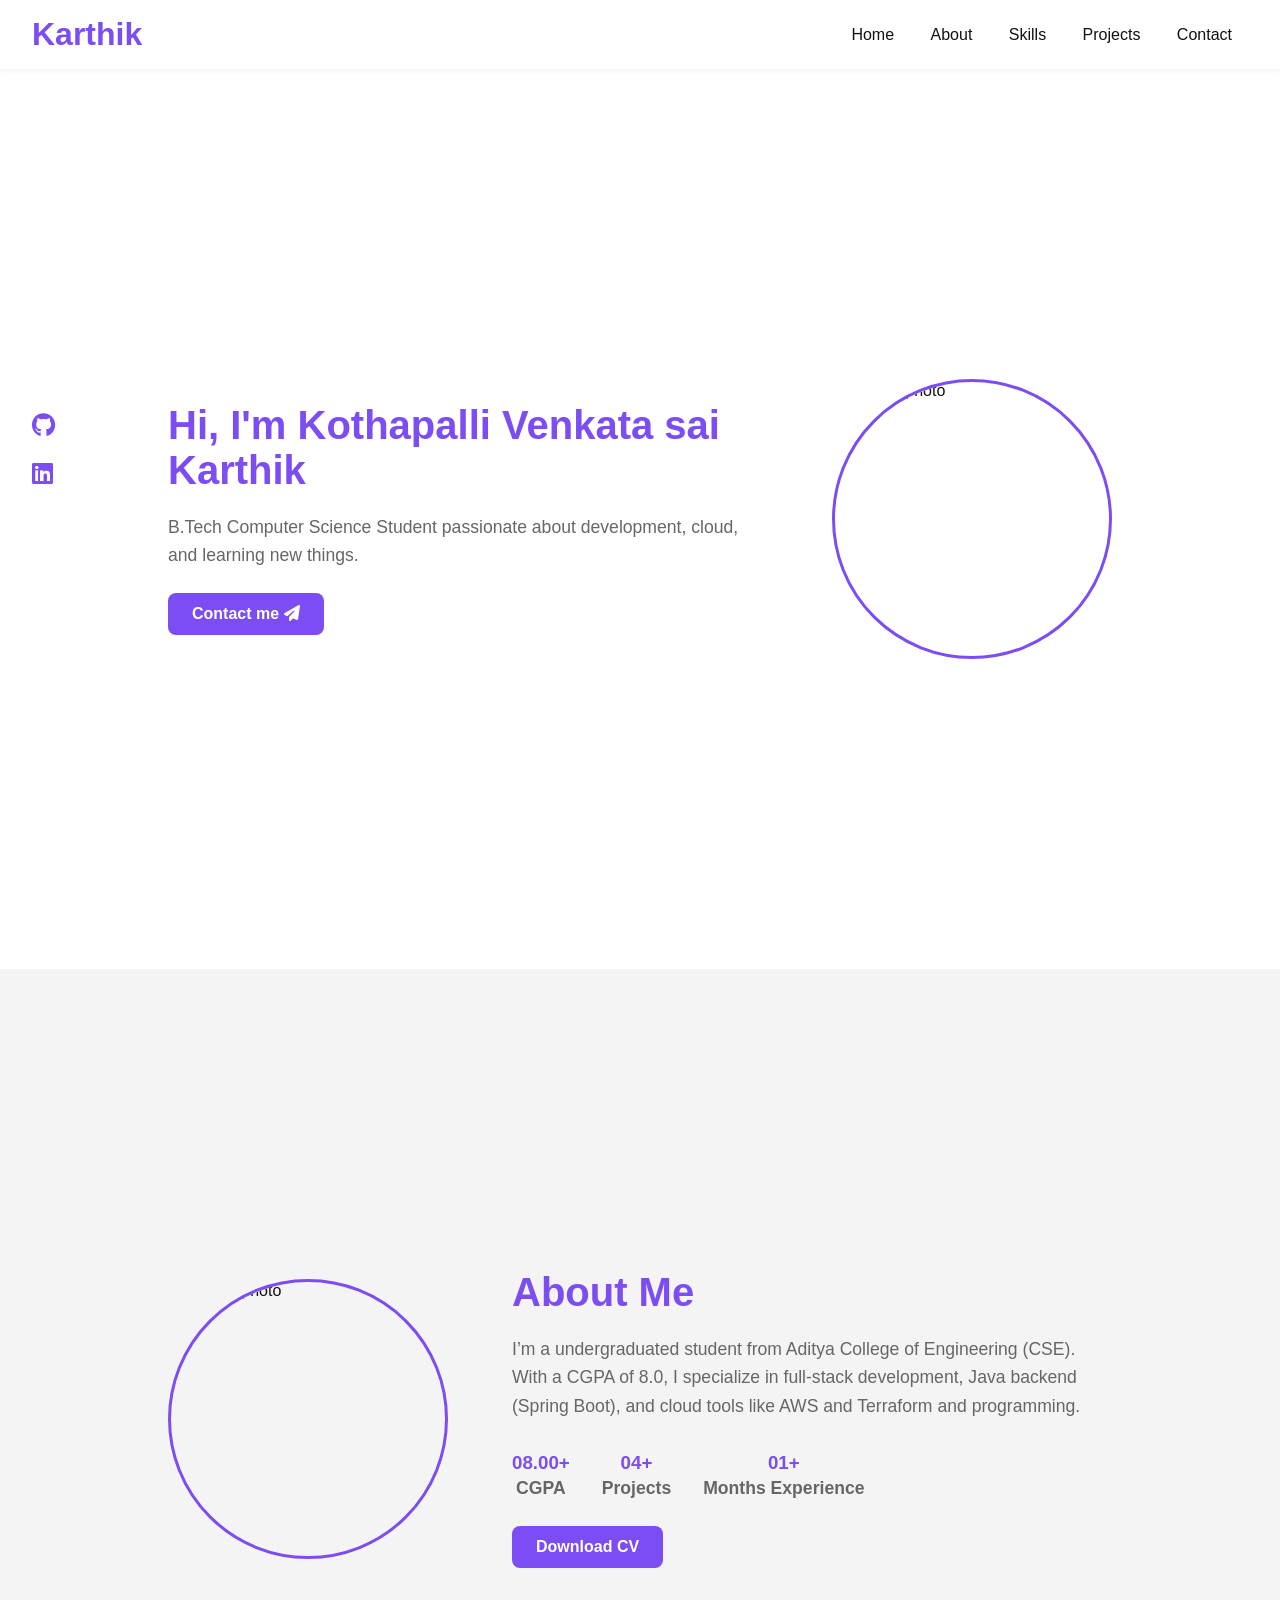
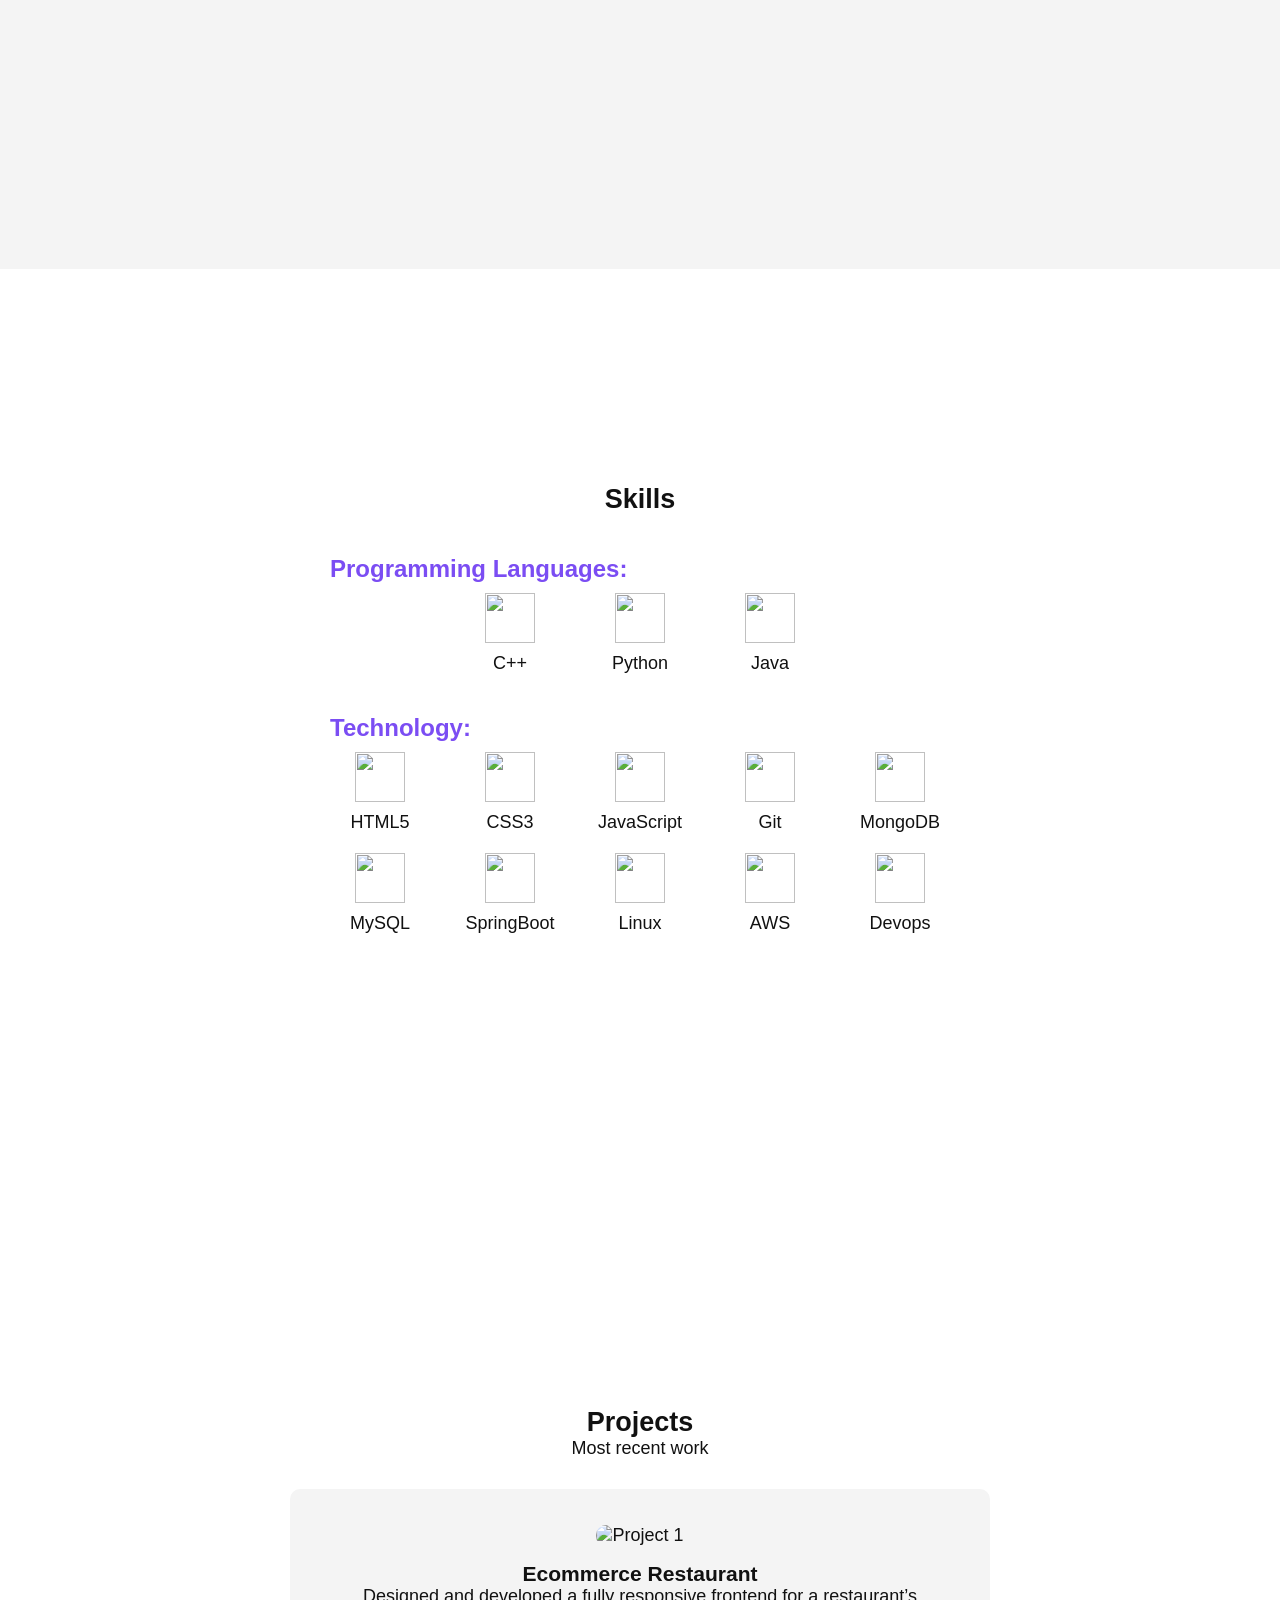
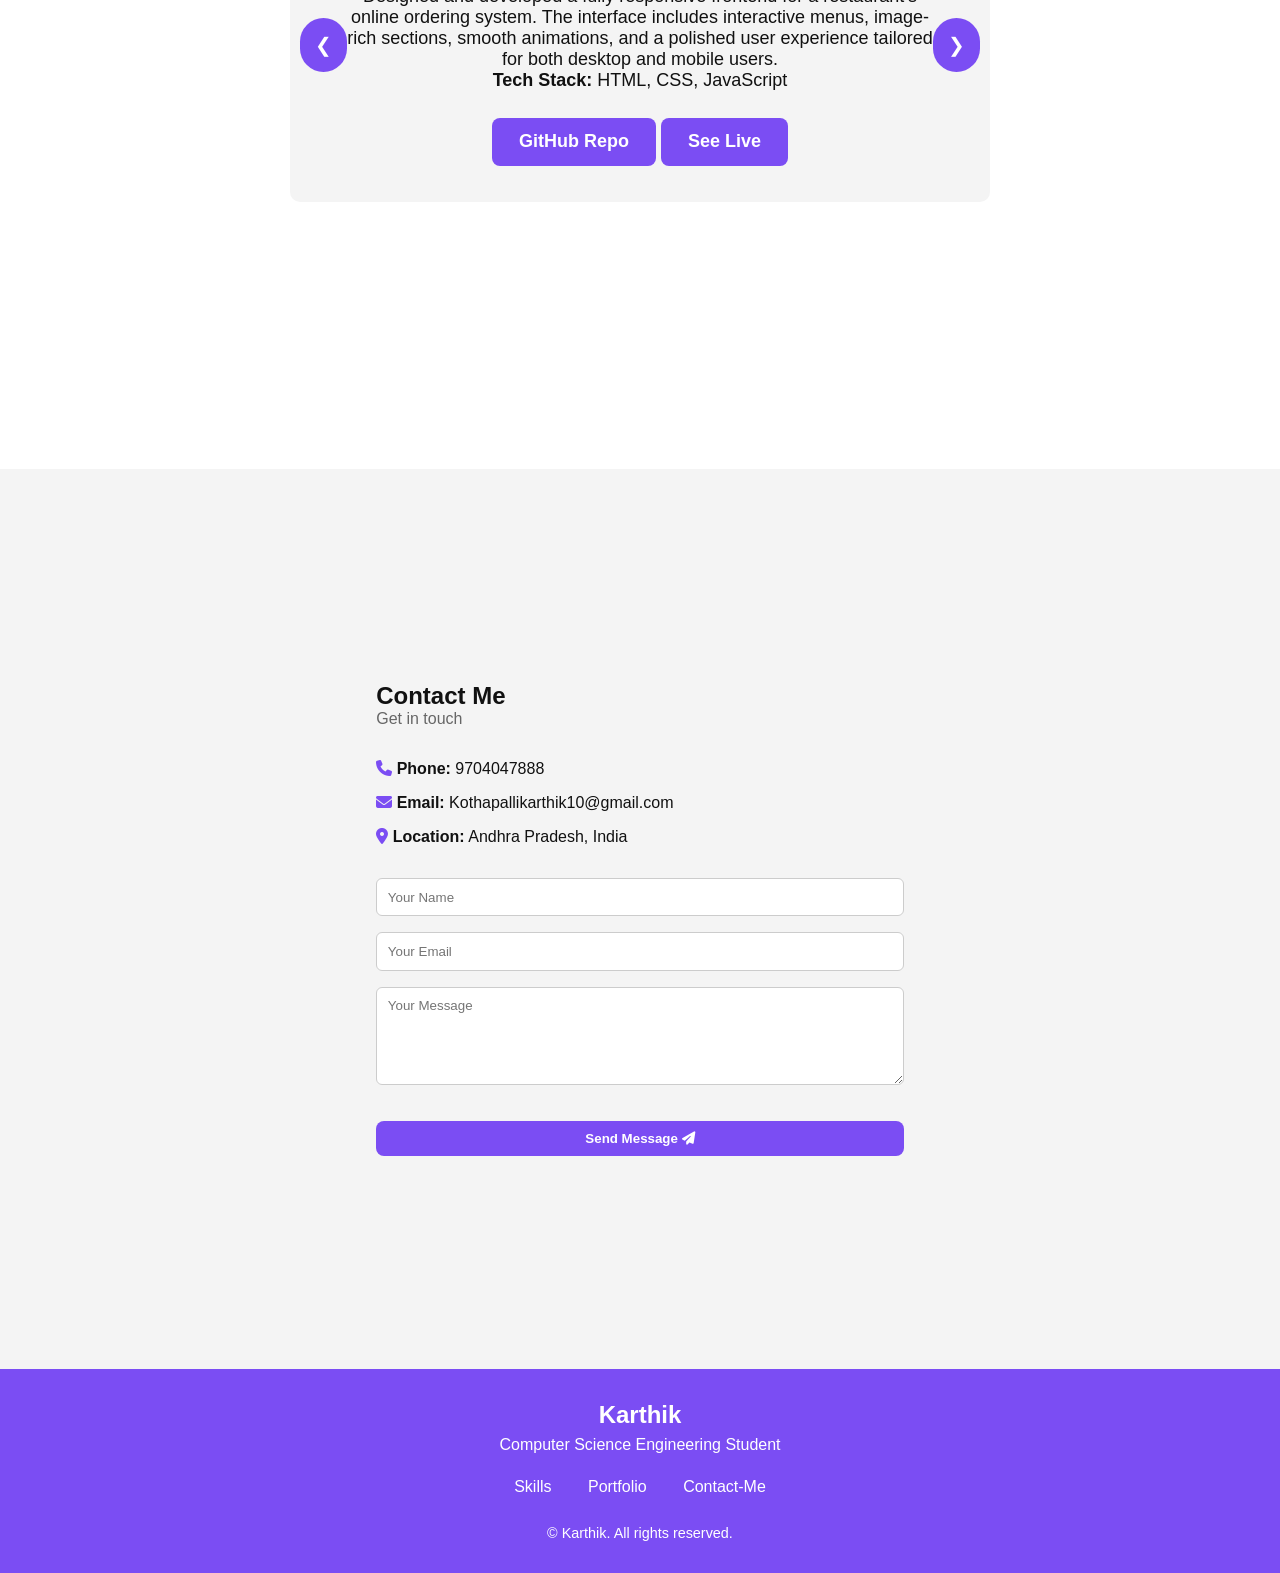
==== index.html @ e317d486 "Update and rename portfolio.html to index.html" ====
<!DOCTYPE html>
<html lang="en">
<head>
  <meta charset="UTF-8">
  <meta name="viewport" content="width=device-width, initial-scale=1.0">
  <title>Karthik | Portfolio</title>
  <link rel="stylesheet" href="https://cdnjs.cloudflare.com/ajax/libs/font-awesome/6.4.0/css/all.min.css">
  <style>
    .social-icons {
  position: absolute;
  left: 2rem;
  top: 50%;
  transform: translateY(-50%);
  display: flex;
  flex-direction: column;
  gap: 20px;
}

.social-icons a {
  color: #7b4df3;
  font-size: 1.5rem;
  transition: transform 0.3s ease;
}

.social-icons a:hover {
  transform: scale(1.2);
}

    :root {
      --bg: #ffffff;
      --text: #111;
      --highlight: #7b4df3;
      --muted: #666;
    }
    * {
      margin: 0;
      padding: 0;
      box-sizing: border-box;
      scroll-behavior: smooth;
      font-family: 'Segoe UI', sans-serif;
    }
    body {
      background-color: var(--bg);
      color: var(--text);
    }
    header {
      display: flex;
      justify-content: space-between;
      align-items: center;
      padding: 1em 2em;
      background-color: #fff;
      box-shadow: 0 2px 5px rgba(0,0,0,0.05);
      position: sticky;
      top: 0;
      z-index: 100;
    }
    header h1 {
      color: var(--highlight);
      font-weight: bold;
    }
    nav a {
      margin: 0 1em;
      text-decoration: none;
      color: var(--text);
      font-weight: 500;
    }
    nav a:hover {
      color: var(--highlight);
    }
    section {
      padding: 4em 2em;
      min-height: 100vh;
      display: flex;
      align-items: center;
      justify-content: center;
    }
    .home, .about {
      flex-direction: row;
      gap: 4em;
    }
    .home img, .about img {
      width: 280px;
      height: 280px;
      object-fit: cover;
      border-radius: 50%;
      border: 3px solid var(--highlight);
    }
    .content {
      max-width: 600px;
    }
    .content h2 {
      color: var(--highlight);
      font-size: 2.5rem;
      margin-bottom: 0.5em;
    }
    .content p {
      font-size: 1.1rem;
      color: var(--muted);
      line-height: 1.6;
    }
    .btn {
      display: inline-block;
      margin-top: 1.5em;
      padding: 0.75em 1.5em;
      background-color: var(--highlight);
      color: white;
      border: none;
      border-radius: 8px;
      font-weight: 600;
      text-decoration: none;
    }
    .btn:hover {
      background-color: #5e3fd0;
    }
    .stats {
      margin-top: 2em;
      display: flex;
      gap: 2em;
      color: var(--highlight);
      font-weight: bold;
    }
    .stats div {
      text-align: center;
    }
    .skill-group-title {
  font-size: 1.5rem;
  color: #7b4df3;
  margin-top: 40px;
  margin-bottom: 10px;
  text-align: left;
}

.skills-grid {
  display: flex;
  flex-wrap: wrap;
  justify-content: center;
  gap: 30px;
  margin-bottom: 20px;
}

.skill-item {
  width: 100px;
  text-align: center;
}

.skill-item img {
  width: 50px;
  height: 50px;
  object-fit: contain;
  margin-bottom: 10px;
}
.carousel {
  position: relative;
  max-width: 700px;
  margin: 30px auto;
  overflow: hidden;
  padding: 2em 3em; /* add horizontal padding to make space for arrows */
  background-color: #f4f4f4;
  border-radius: 10px;
}

.project-slide {
  display: none;
  text-align: center;
  animation: fade 0.5s;
}

.project-slide.active {
  display: block;
}

.project-slide img {
  width: 100%;
  max-height: 300px;
  border-radius: 10px;
  margin-bottom: 1rem;
  object-fit: cover;
}

/* Fix button alignment */
.carousel .prev, .carousel .next {
  position: absolute;
  top: 50%;
  transform: translateY(-50%);
  font-size: 20px;
  background-color: #7b4df3;
  color:white;
  padding: 15px;
  border: none;
  cursor: pointer;
  border-radius:50px; 
  z-index: 10;
}

/* Left & Right button positions */
.carousel .prev {
  left: 10px;
}

.carousel .next {
  right: 10px;
}
#projects{
  text-align: center;
  color:#111;
  font-size: large;
  font-family: 'Segoe UI', sans-serif;

}
#skills{
  text-align: center;
  color:#111;
  font-size: large;
  font-family: 'Segoe UI', sans-serif;

}
.about{
   background-color: #f4f4f4;
}
@keyframes fade {
  from { opacity: 0.4 }
  to { opacity: 1 }
}


  </style>
</head>
<body>
  <header>
    <h1>Karthik</h1>
    <nav>
      <a href="#home">Home</a>
      <a href="#about">About</a>
      <a href="#skills">Skills</a>
      <a href="#projects">Projects</a>
      <a href="#contact">Contact</a>
    </nav>
  </header>

  <section id="home" class="home">
    <div class="social-icons">
    <a href="https://github.com/karthik4923" target="_blank"><i class="fab fa-github"></i></a>
    <a href="https://www.linkedin.com/in/venkata-sai-karthik-kothapalli-742b4a20b/" target="_blank"><i class="fab fa-linkedin"></i></a>
  </div>
    <div class="content">
      <h2>Hi, I'm Kothapalli Venkata sai Karthik</h2>
      <p>B.Tech Computer Science Student passionate about development, cloud, and learning new things.</p>
      <a href="#contact" class="btn">Contact me <i class="fa-solid fa-paper-plane"></i></a>
    </div>
    <img src="assets/profile1.JPG" alt="Karthik photo">
  </section>

  <section id="about" class="about">
    <img src="assets/profile2.jpg" alt="Karthik photo">
    <div class="content">
      <h2>About Me</h2>
      <p>I’m a undergraduated student from Aditya College of Engineering (CSE). With a CGPA of 8.0, I specialize in full-stack development, Java backend (Spring Boot), and cloud tools like AWS and Terraform and programming.</p>
      <div class="stats">
        <div>
          <h3>08.00+</h3>
          <p>CGPA</p>
        </div>
        <div>
          <h3>04+</h3>
          <p>Projects</p>
        </div>
        <div>
          <h3>01+</h3>
          <p>Months Experience</p>
        </div>
      </div>
      <a href="https://github.com/karthik4923/Resume/blob/main/karthik%20final%20resume.pdf" class="btn" download>Download CV</a>
    </div>
  </section>
  <section id="skills" class="section">
  <div class="container">
    <h2>Skills</h2>

    <!-- Using Now -->
     <h3 class="skill-group-title">Programming Languages:</h3>
    <div class="skills-grid">
      <div class="skill-item"><img src="assets/cpp.png" alt=""><p>C++</p></div>
      <div class="skill-item"><img src="assets/python.png" alt=""><p>Python</p></div>
      <div class="skill-item"><img src="assets/java.png" alt=""><p>Java</p></div>
    </div>
    <h3 class="skill-group-title">Technology:</h3>
    <div class="skills-grid">
      <div class="skill-item"><img src="assets/html.png" alt=""><p>HTML5</p></div>
      <div class="skill-item"><img src="assets/css.png" alt=""><p>CSS3</p></div>
      <div class="skill-item"><img src="assets/js.png" alt=""><p>JavaScript</p></div>
      <div class="skill-item"><img src="assets/git.png" alt=""><p>Git</p></div>
      <div class="skill-item"><img src="assets/mongodb.png" alt=""><p>MongoDB</p></div>
    </div>
    <div class="skills-grid">
      <div class="skill-item"><img src="assets/mysql.png" alt=""><p>MySQL</p></div>
      <div class="skill-item"><img src="assets/springboot.svg" alt=""><p>SpringBoot</p></div>
      <div class="skill-item"><img src="assets/linux.jpeg" alt=""><p>Linux</p></div>
      <div class="skill-item"><img src="assets/aws.png" alt=""><p>AWS</p></div>
      <div class="skill-item"><img src="assets/devops.jpeg" alt=""><p>Devops</p></div>
    </div>

    <!-- Learning -->

    <!-- Other Skills -->
    
  </div>

</section>



<section id="projects" class="section">
  <div class="container">
    <h2>Projects</h2>
    <p>Most recent work</p>
    
    <div class="carousel">
      <button class="prev">&#10094;</button>

      <div class="project-slide active">
        <img src="assets/project1.jpeg" alt="Project 1" />
        <h3>Ecommerce Restaurant</h3>
        <p>Designed and developed a fully responsive frontend for a restaurant’s online ordering system. The interface includes interactive menus, image-rich sections, smooth animations, and a polished user experience tailored for both desktop and mobile users.</p>
        <p><b>Tech Stack:</b> HTML, CSS, JavaScript</p> 
        <a href="https://github.com/karthik4923/Eat-out-Resturant" class="btn">GitHub Repo</a>
        <a href="https://karthik4923.github.io/Eat-out-Resturant/" class="btn">See Live</a>
      </div>

      <div class="project-slide">
        <img src="assets/project2.png" alt="Project 2" />
        <h3>Web Hosting Automation using Terraform & Jenkins</h3>
        <p>Implemented a CI/CD pipeline to automate infrastructure provisioning and application deployment on AWS. Used Terraform for Infrastructure as Code (IaC) and Jenkins for continuous integration and delivery. Ensured high availability and reliability of deployment workflows.</p><br>
        <p><b>Tech Stack:</b> GitHub, Git, AWS, Terraform, Jenkins</p>
        <a href="https://github.com/karthik4923/Infrastructure-with-automation-Terraform" class="btn">GitHub Repo</a>
      </div>
      <div class="project-slide">
        <img src="assets/project3.png" alt="Project 3" />
        <h3>Today List</h3>
        <p>Built a modern web application that combines user login functionality with a personalized To-do list manager. Used browser local storage for saving tasks persistently. The design is minimalist, responsive, and ensures a smooth user experience.</p>
        <p><b>Tech Stack:</b> HTML, CSS, JavaScript</p>
        <a href="https://github.com/karthik4923/To-do-List" class="btn">GitHub Repo</a>
        <a href="https://karthik4923.github.io/To-do-List/" class="btn">See Live</a>
      </div>
      <div class="project-slide">
        <img src="assets/project4.png" alt="Project 4" />
        <h3>Role-based login system</h3>
        <p>Developed a responsive login interface that supports both Admin and Employee roles. Implemented role-based navigation and a dashboard system using Java backend for session handling and authentication. The design ensures secure access control and a clean user interface for task tracking and updates.</p>
        <p><b>Tech Stack:</b> HTML, CSS, JavaScript, Java, SpringBoot</p>
        <a href="https://github.com/karthik4923/Project" class="btn">GitHub Repo</a>
      </div>

      <button class="next">&#10095;</button>
    </div>
  </div>
</section>

<section id="contact" style="padding: 4em 2em; background: #f4f4f4;">
  <div style="max-width: 1000px; margin: auto; display: flex; flex-wrap: wrap; justify-content: space-between; gap: 2em;">

    <!-- Contact Info Left -->
    <div style="flex: 1 1 300px;">
      <h2 style="color: #111;">Contact Me</h2>
      <p style="color: #666;">Get in touch</p>
      <div style="margin-top: 2em;">
        <p style="margin-bottom: 1em;"><i class="fa-solid fa-phone" style="color: #7b4df3;"></i> <strong>Phone:</strong> 9704047888</p>
        <p style="margin-bottom: 1em;"><i class="fa-solid fa-envelope" style="color: #7b4df3;"></i> <strong>Email:</strong> Kothapallikarthik10@gmail.com</p>
        <p><i class="fa-solid fa-location-dot" style="color: #7b4df3;"></i> <strong>Location:</strong> Andhra Pradesh, India</p>
      </div>
    </div>

    <!-- Contact Form Right -->
    <div style="flex: 1 1 400px;">
      <form id="contact-form" style="display: flex; flex-direction: column; gap: 1em;">
        <input type="text" placeholder="Your Name" required style="padding: 0.8em; border-radius: 6px; border: 1px solid #ccc;" />
        <input type="email" placeholder="Your Email" required style="padding: 0.8em; border-radius: 6px; border: 1px solid #ccc;" />
        <textarea rows="5" placeholder="Your Message" required style="padding: 0.8em; border-radius: 6px; border: 1px solid #ccc;"></textarea>
        <button type="submit" class="btn" style="background-color: #7b4df3; color: white; padding: 0.75em; border: none; border-radius: 8px; font-weight: 600; cursor: pointer;">
          Send Message <i class="fa-solid fa-paper-plane"></i>
        </button>
      </form>
    </div>

  </div>
</section>
<footer style="background-color: #7b4df3; color: white; padding: 2em 1em; text-align: center;">
  <h2 style="margin-bottom: 0.3em;">Karthik</h2>
  <p>Computer Science Engineering Student</p>
  <div style="margin-top: 1.5em;">
    <a href="#skills" style="color: white; margin: 0 1em; text-decoration: none;">Skills</a>
    <a href="#projects" style="color: white; margin: 0 1em; text-decoration: none;">Portfolio</a>
    <a href="#contact" style="color: white; margin: 0 1em; text-decoration: none;">Contact-Me</a>
  </div>
  <p style="margin-top: 2em; font-size: 0.9rem;">© Karthik. All rights reserved.</p>
</footer>

<script>
  document.getElementById("contact-form").addEventListener("submit", function(e) {
    e.preventDefault();
    alert("Thank you! Your message has been sent.");
  });
  const slides = document.querySelectorAll('.project-slide');
let currentIndex = 0;

function showSlide(index) {
  slides.forEach((slide, i) => {
    slide.style.display = i === index ? 'block' : 'none';
  });
}

document.querySelector('.next').addEventListener('click', () => {
  currentIndex = (currentIndex + 1) % slides.length;
  showSlide(currentIndex);
});

document.querySelector('.prev').addEventListener('click', () => {
  currentIndex = (currentIndex - 1 + slides.length) % slides.length;
  showSlide(currentIndex);
});

// Auto-slide every 5 seconds
setInterval(() => {
  currentIndex = (currentIndex + 1) % slides.length;
  showSlide(currentIndex);
}, 5000);

  /*const slides = document.querySelectorAll('.project-slide');
  let currentIndex = 0;

  function showSlide(index) {
    slides.forEach(slide => slide.classList.remove('active'));
    slides[index].classList.add('active');
  }

  document.querySelector('.next').addEventListener('click', () => {
    currentIndex = (currentIndex + 1) % slides.length;
    showSlide(currentIndex);
  });

  document.querySelector('.prev').addEventListener('click', () => {
    currentIndex = (currentIndex - 1 + slides.length) % slides.length;
    showSlide(currentIndex);
  });

  // Auto Slide every 5 seconds
  setInterval(() => {
    currentIndex = (currentIndex + 1) % slides.length;
    showSlide(currentIndex);
  }, 5000);*/
</script>


</body>
</html>
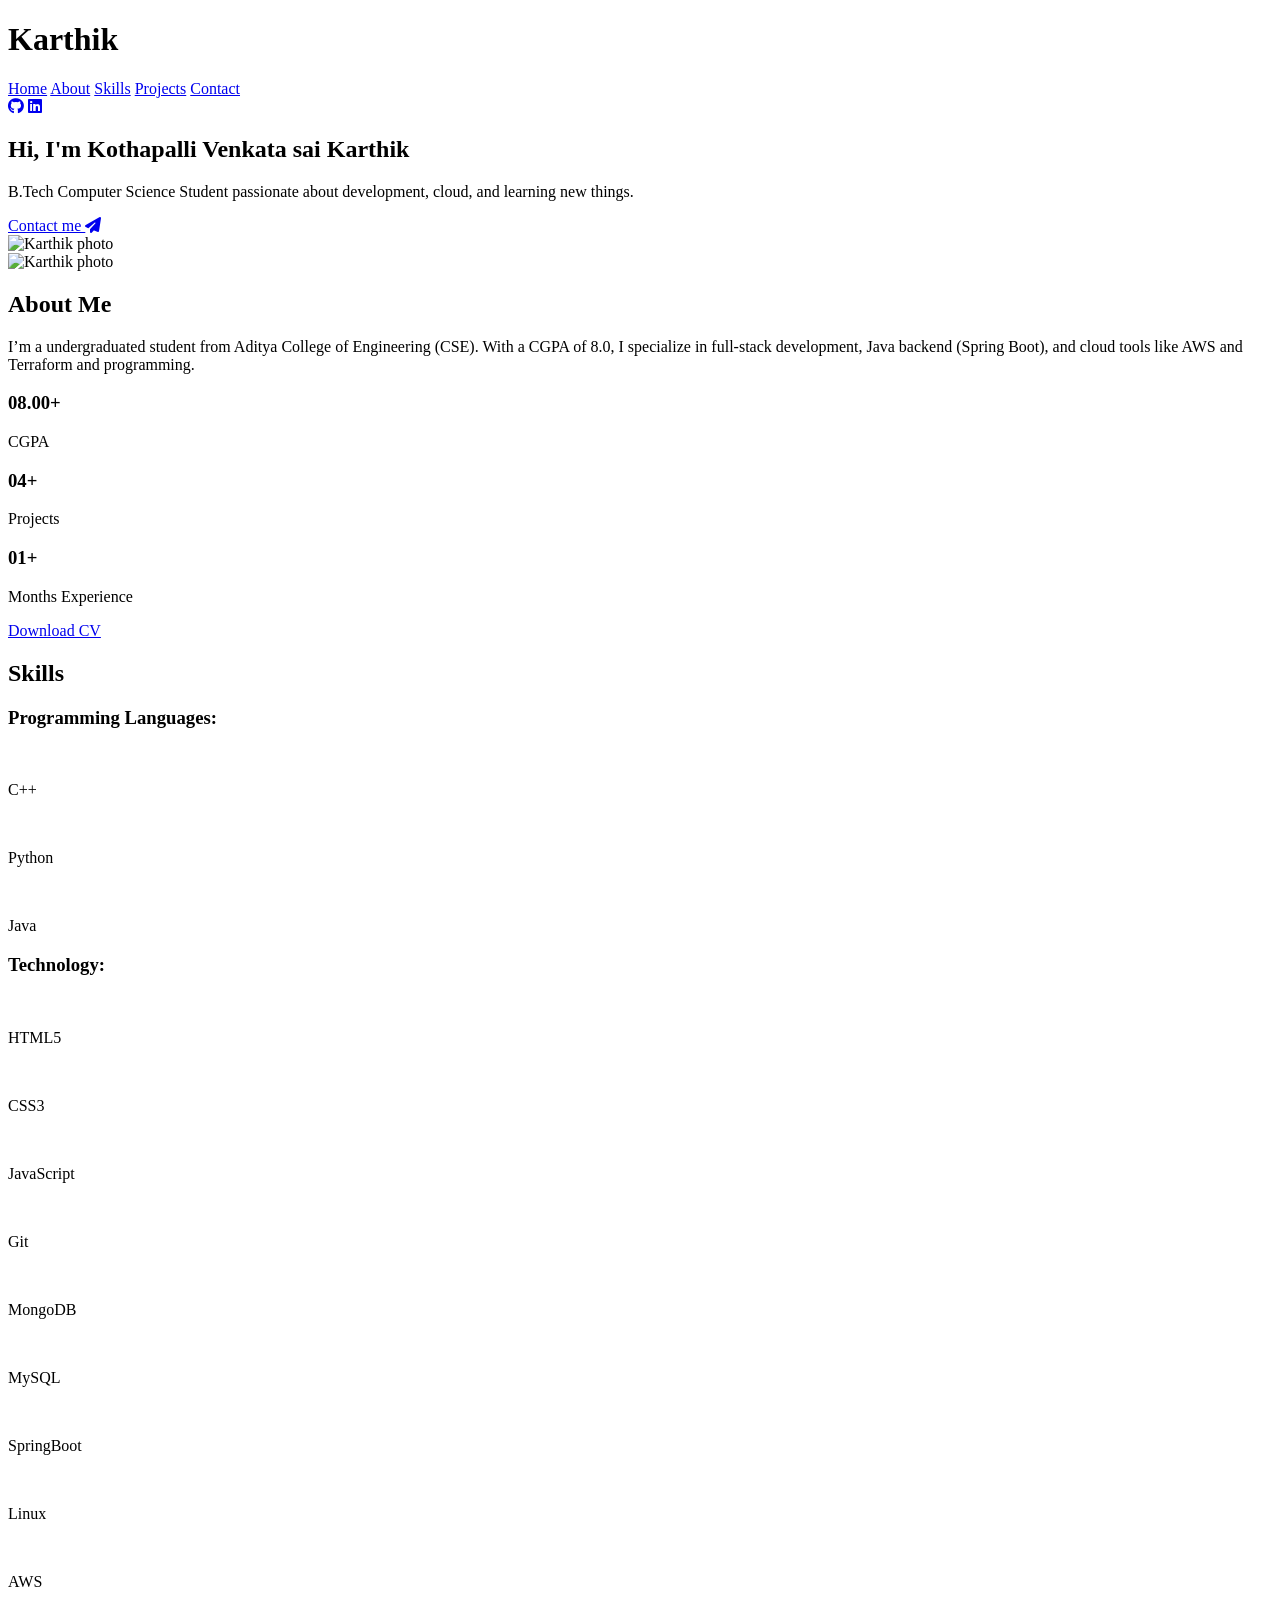
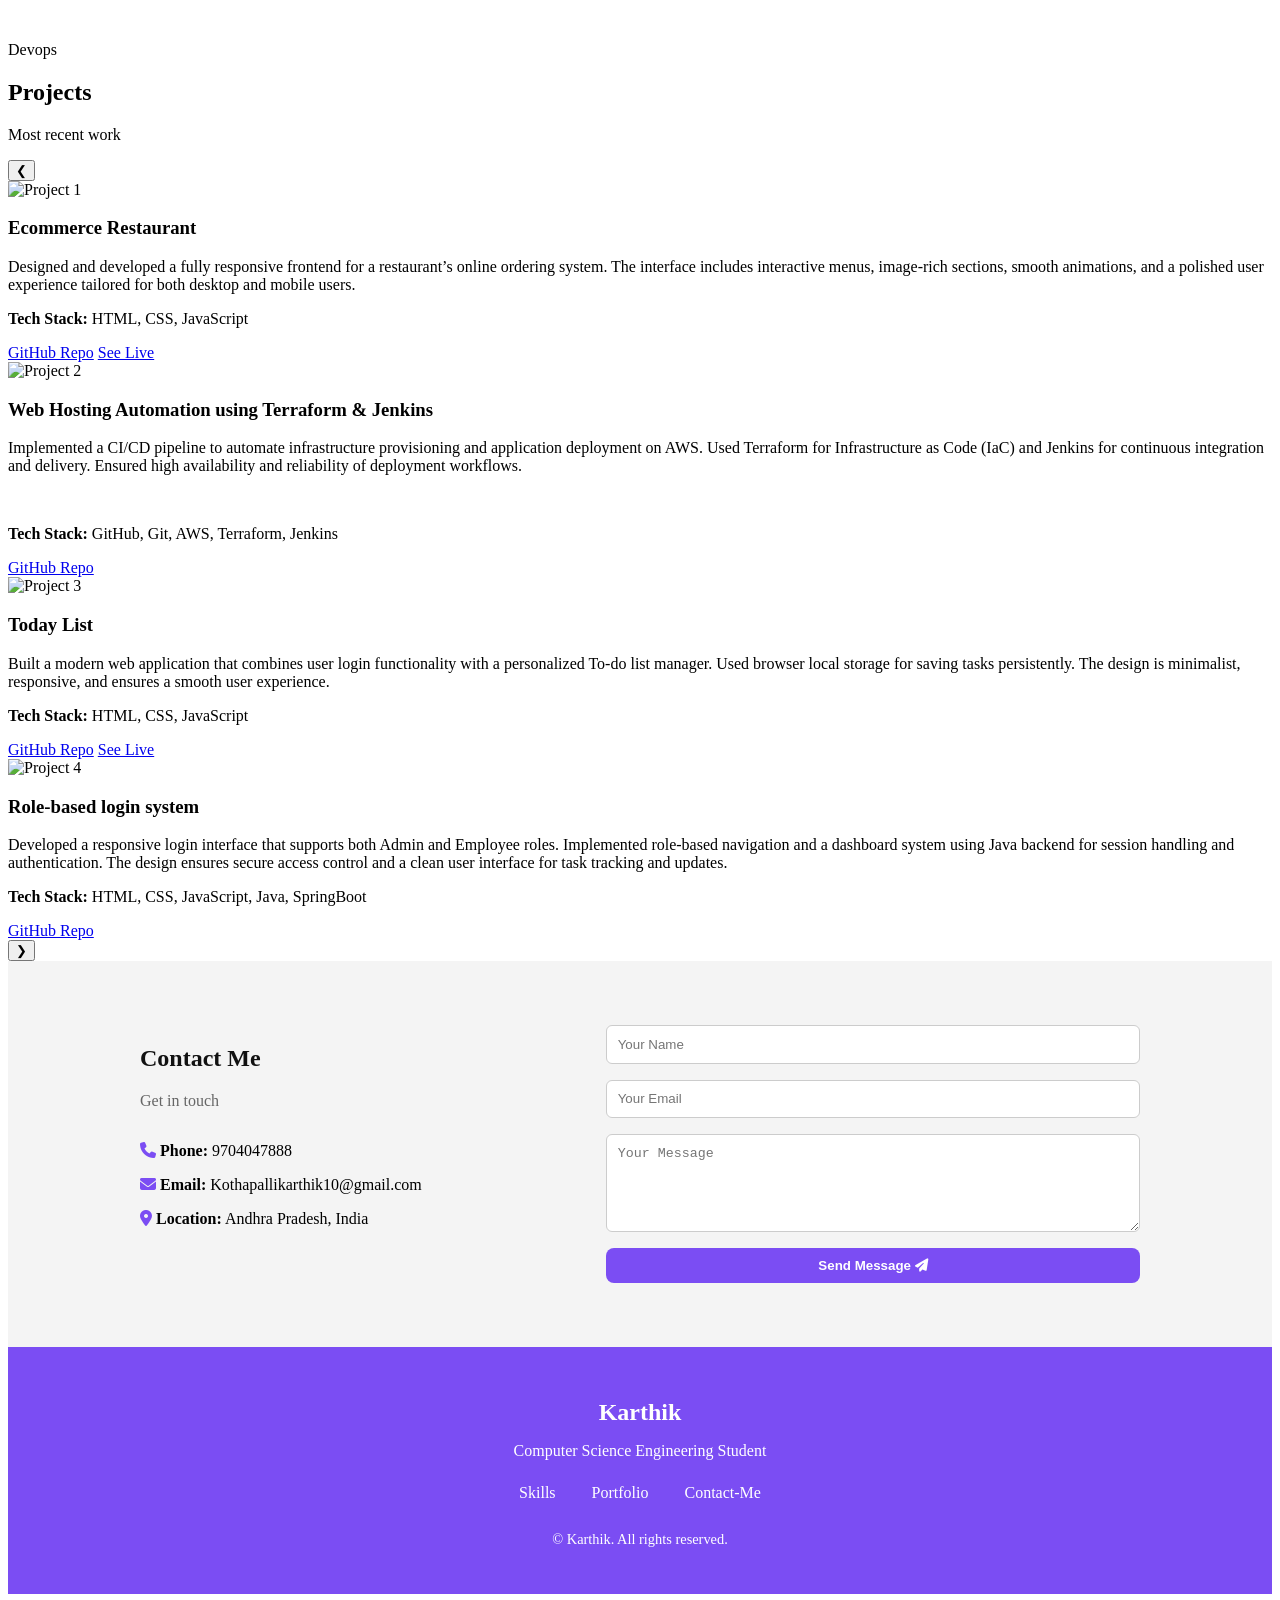
==== commit e9b7b1ce: "Update index.html" ====
--- a/index.html
+++ b/index.html
@@ -5,225 +5,7 @@
   <meta name="viewport" content="width=device-width, initial-scale=1.0">
   <title>Karthik | Portfolio</title>
   <link rel="stylesheet" href="https://cdnjs.cloudflare.com/ajax/libs/font-awesome/6.4.0/css/all.min.css">
-  <style>
-    .social-icons {
-  position: absolute;
-  left: 2rem;
-  top: 50%;
-  transform: translateY(-50%);
-  display: flex;
-  flex-direction: column;
-  gap: 20px;
-}
-
-.social-icons a {
-  color: #7b4df3;
-  font-size: 1.5rem;
-  transition: transform 0.3s ease;
-}
-
-.social-icons a:hover {
-  transform: scale(1.2);
-}
-
-    :root {
-      --bg: #ffffff;
-      --text: #111;
-      --highlight: #7b4df3;
-      --muted: #666;
-    }
-    * {
-      margin: 0;
-      padding: 0;
-      box-sizing: border-box;
-      scroll-behavior: smooth;
-      font-family: 'Segoe UI', sans-serif;
-    }
-    body {
-      background-color: var(--bg);
-      color: var(--text);
-    }
-    header {
-      display: flex;
-      justify-content: space-between;
-      align-items: center;
-      padding: 1em 2em;
-      background-color: #fff;
-      box-shadow: 0 2px 5px rgba(0,0,0,0.05);
-      position: sticky;
-      top: 0;
-      z-index: 100;
-    }
-    header h1 {
-      color: var(--highlight);
-      font-weight: bold;
-    }
-    nav a {
-      margin: 0 1em;
-      text-decoration: none;
-      color: var(--text);
-      font-weight: 500;
-    }
-    nav a:hover {
-      color: var(--highlight);
-    }
-    section {
-      padding: 4em 2em;
-      min-height: 100vh;
-      display: flex;
-      align-items: center;
-      justify-content: center;
-    }
-    .home, .about {
-      flex-direction: row;
-      gap: 4em;
-    }
-    .home img, .about img {
-      width: 280px;
-      height: 280px;
-      object-fit: cover;
-      border-radius: 50%;
-      border: 3px solid var(--highlight);
-    }
-    .content {
-      max-width: 600px;
-    }
-    .content h2 {
-      color: var(--highlight);
-      font-size: 2.5rem;
-      margin-bottom: 0.5em;
-    }
-    .content p {
-      font-size: 1.1rem;
-      color: var(--muted);
-      line-height: 1.6;
-    }
-    .btn {
-      display: inline-block;
-      margin-top: 1.5em;
-      padding: 0.75em 1.5em;
-      background-color: var(--highlight);
-      color: white;
-      border: none;
-      border-radius: 8px;
-      font-weight: 600;
-      text-decoration: none;
-    }
-    .btn:hover {
-      background-color: #5e3fd0;
-    }
-    .stats {
-      margin-top: 2em;
-      display: flex;
-      gap: 2em;
-      color: var(--highlight);
-      font-weight: bold;
-    }
-    .stats div {
-      text-align: center;
-    }
-    .skill-group-title {
-  font-size: 1.5rem;
-  color: #7b4df3;
-  margin-top: 40px;
-  margin-bottom: 10px;
-  text-align: left;
-}
-
-.skills-grid {
-  display: flex;
-  flex-wrap: wrap;
-  justify-content: center;
-  gap: 30px;
-  margin-bottom: 20px;
-}
-
-.skill-item {
-  width: 100px;
-  text-align: center;
-}
-
-.skill-item img {
-  width: 50px;
-  height: 50px;
-  object-fit: contain;
-  margin-bottom: 10px;
-}
-.carousel {
-  position: relative;
-  max-width: 700px;
-  margin: 30px auto;
-  overflow: hidden;
-  padding: 2em 3em; /* add horizontal padding to make space for arrows */
-  background-color: #f4f4f4;
-  border-radius: 10px;
-}
-
-.project-slide {
-  display: none;
-  text-align: center;
-  animation: fade 0.5s;
-}
-
-.project-slide.active {
-  display: block;
-}
-
-.project-slide img {
-  width: 100%;
-  max-height: 300px;
-  border-radius: 10px;
-  margin-bottom: 1rem;
-  object-fit: cover;
-}
-
-/* Fix button alignment */
-.carousel .prev, .carousel .next {
-  position: absolute;
-  top: 50%;
-  transform: translateY(-50%);
-  font-size: 20px;
-  background-color: #7b4df3;
-  color:white;
-  padding: 15px;
-  border: none;
-  cursor: pointer;
-  border-radius:50px; 
-  z-index: 10;
-}
-
-/* Left & Right button positions */
-.carousel .prev {
-  left: 10px;
-}
-
-.carousel .next {
-  right: 10px;
-}
-#projects{
-  text-align: center;
-  color:#111;
-  font-size: large;
-  font-family: 'Segoe UI', sans-serif;
-
-}
-#skills{
-  text-align: center;
-  color:#111;
-  font-size: large;
-  font-family: 'Segoe UI', sans-serif;
-
-}
-.about{
-   background-color: #f4f4f4;
-}
-@keyframes fade {
-  from { opacity: 0.4 }
-  to { opacity: 1 }
-}
-
-
-  </style>
+  <link rel="stylesheet" href="style.css" />
 </head>
 <body>
   <header>
--- a/style.css
+++ b/style.css
@@ -0,0 +1 @@
+
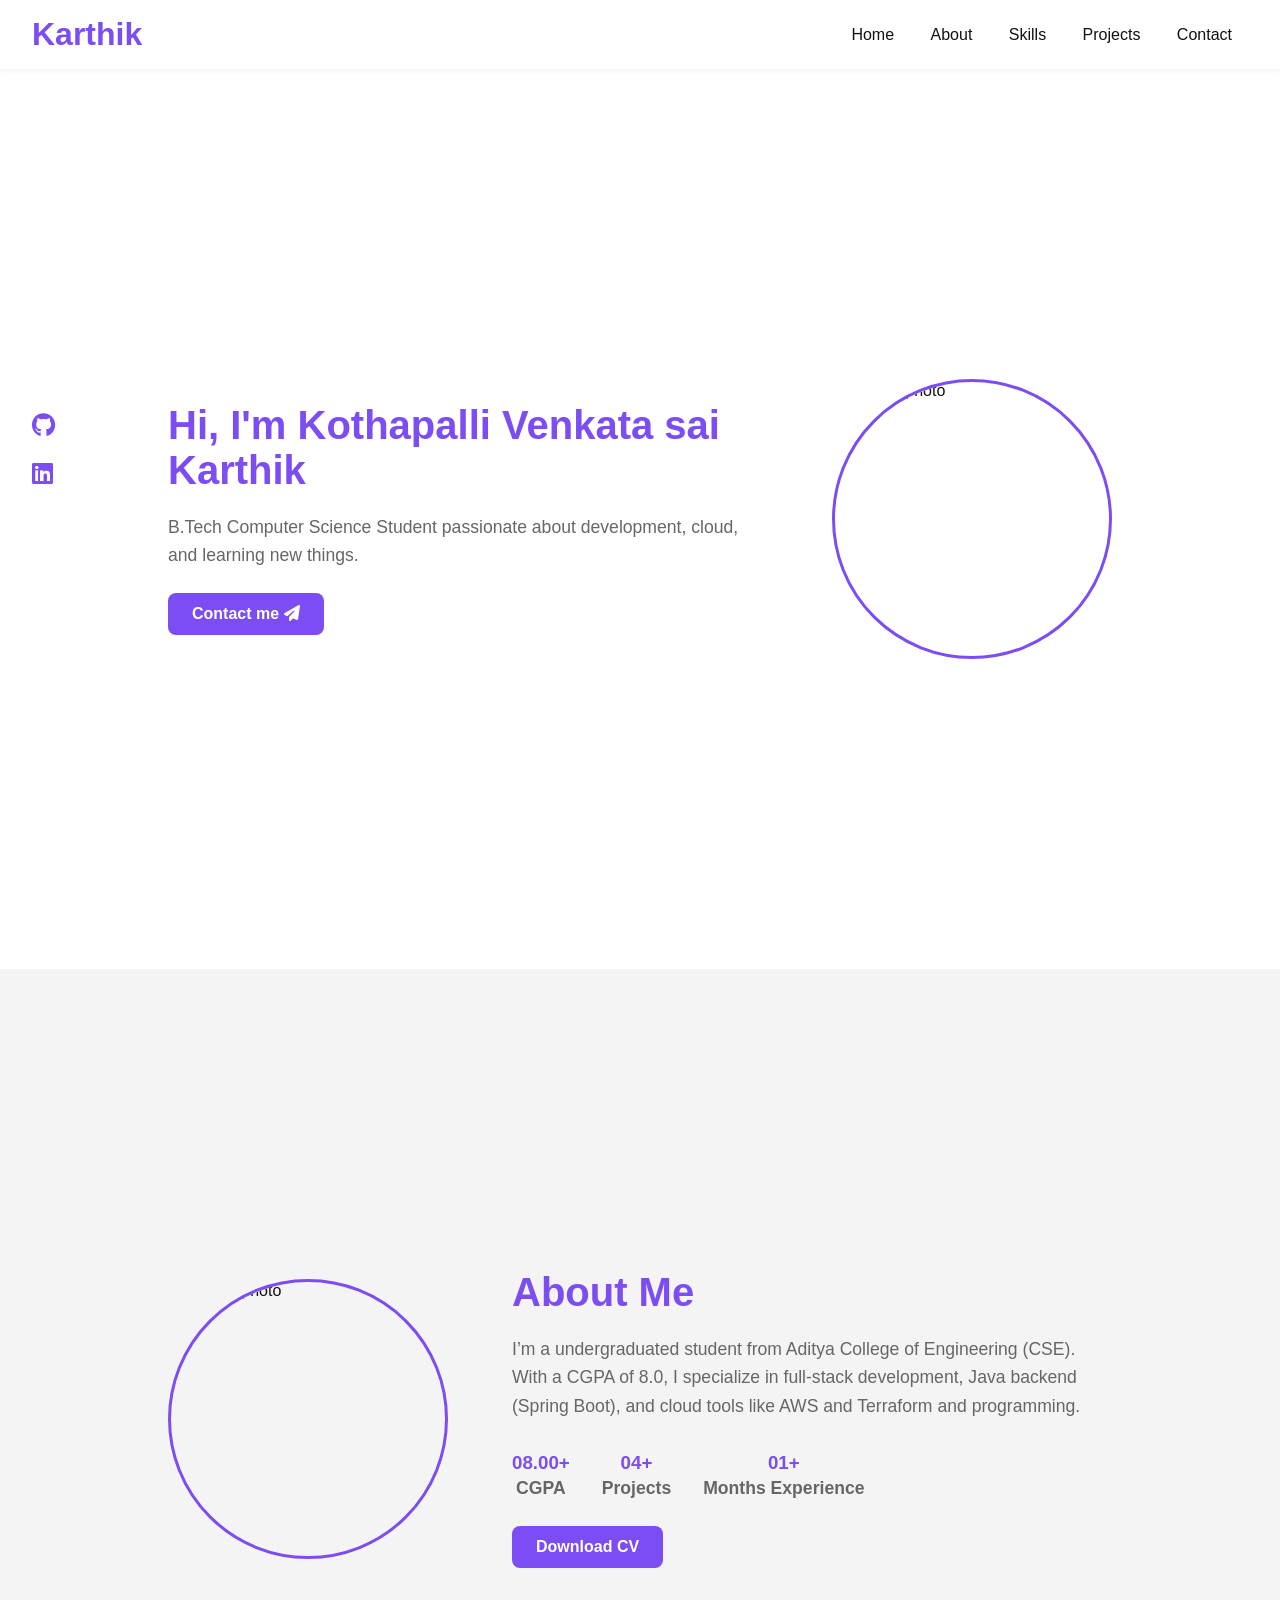
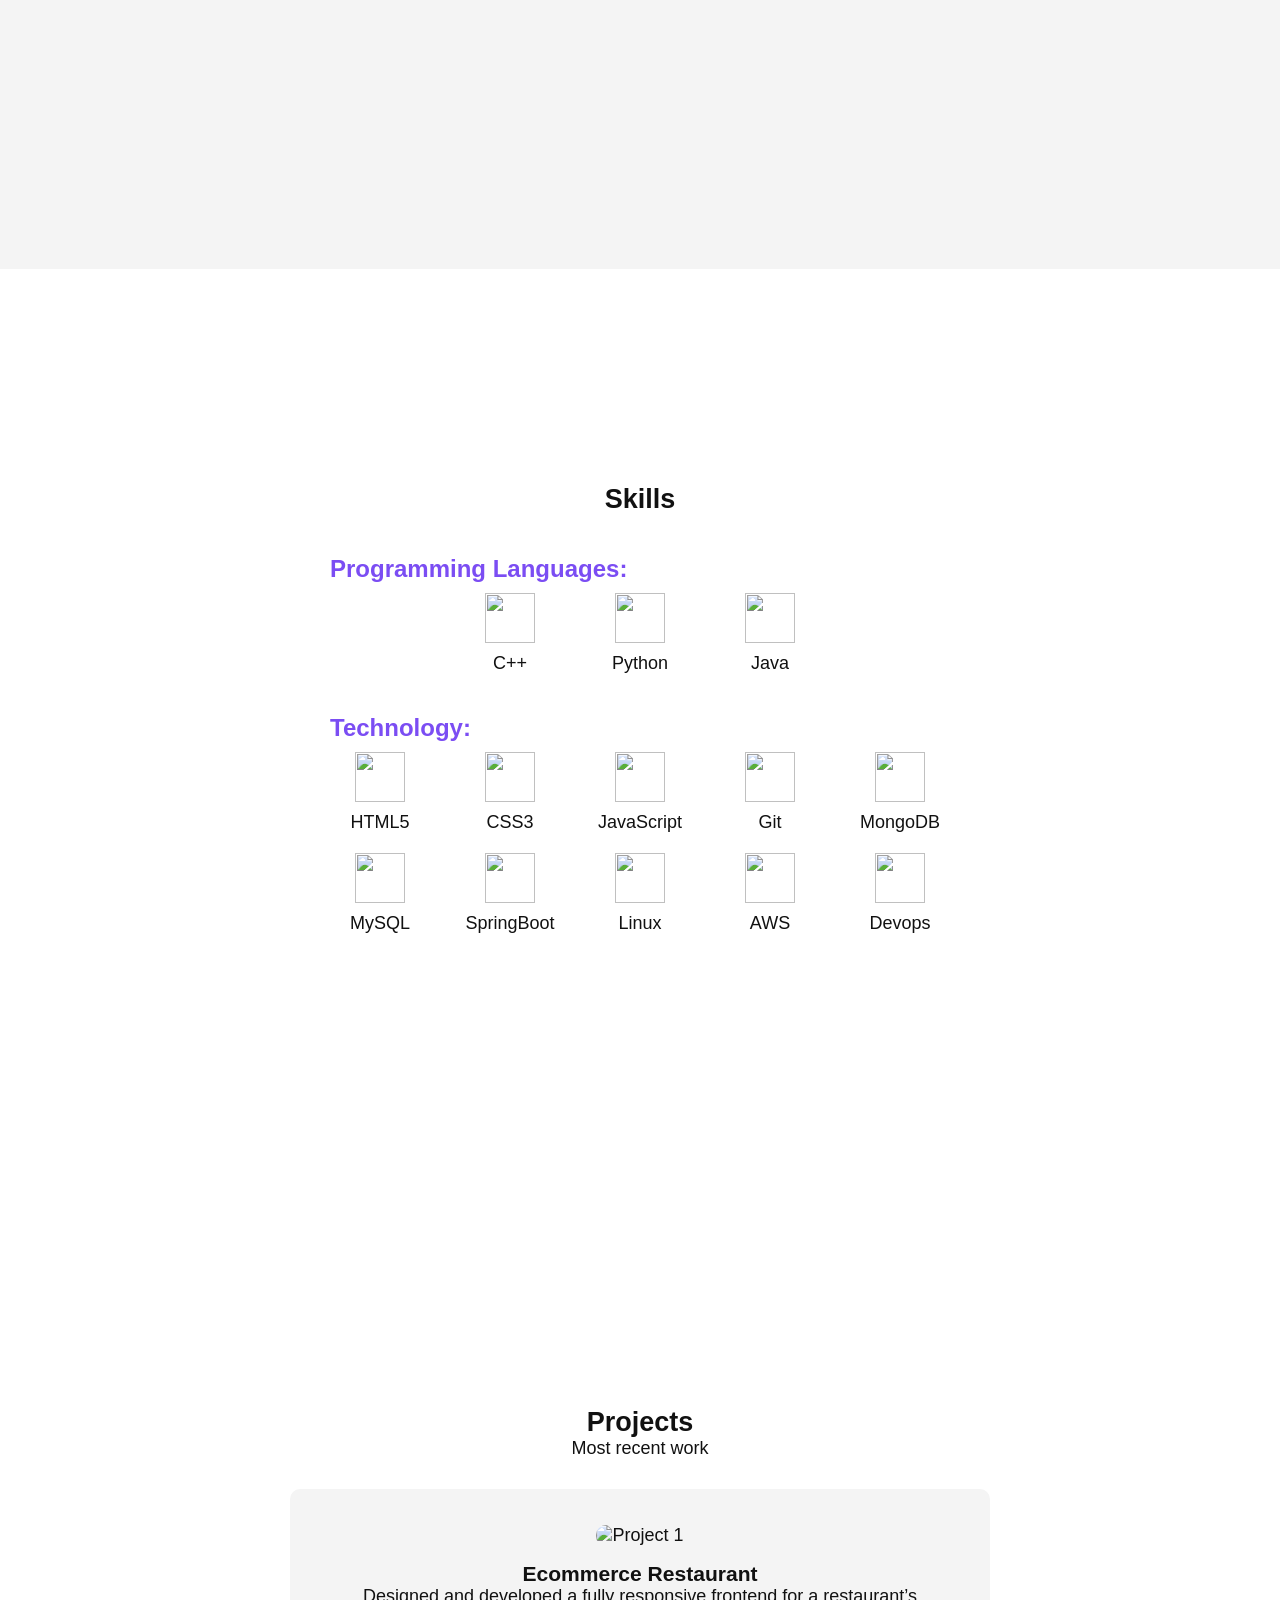
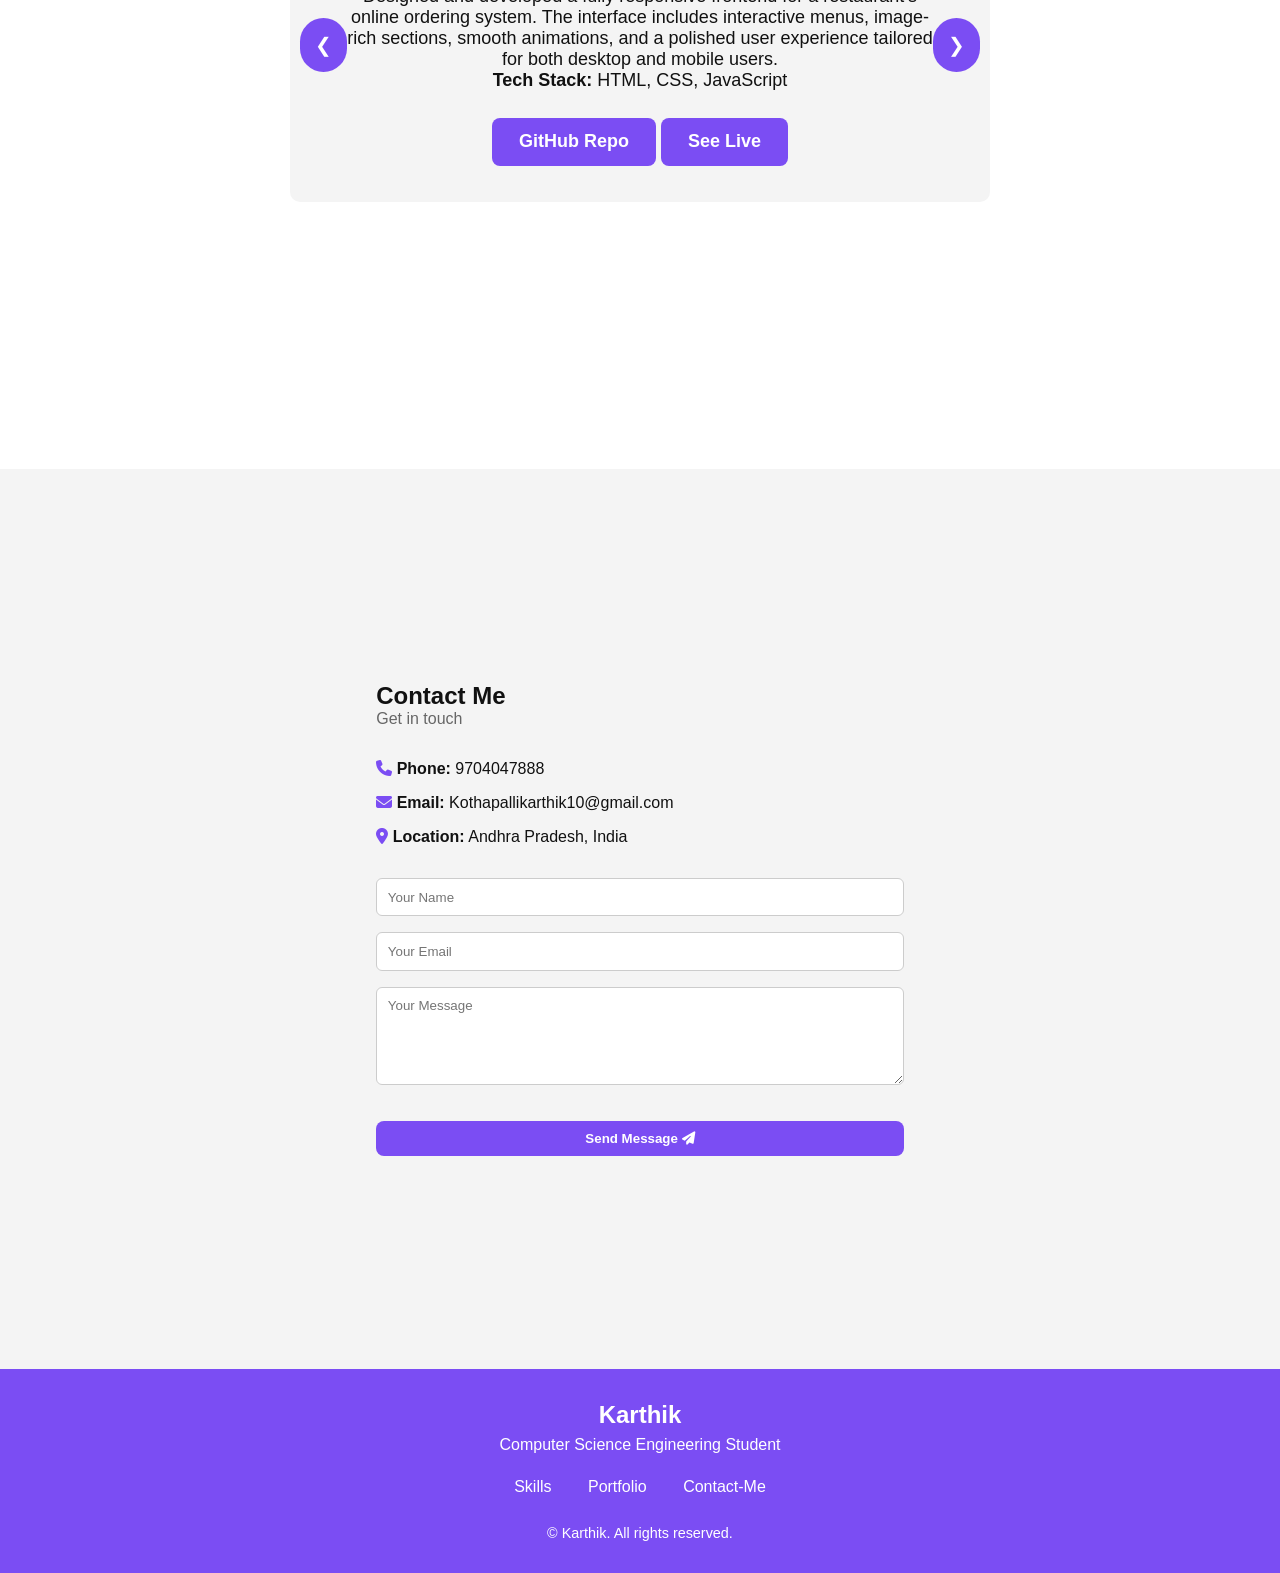
==== commit 7381cb52: "Update index.html" ====
--- a/index.html
+++ b/index.html
@@ -175,61 +175,7 @@
   <p style="margin-top: 2em; font-size: 0.9rem;">© Karthik. All rights reserved.</p>
 </footer>
 
-<script>
-  document.getElementById("contact-form").addEventListener("submit", function(e) {
-    e.preventDefault();
-    alert("Thank you! Your message has been sent.");
-  });
-  const slides = document.querySelectorAll('.project-slide');
-let currentIndex = 0;
-
-function showSlide(index) {
-  slides.forEach((slide, i) => {
-    slide.style.display = i === index ? 'block' : 'none';
-  });
-}
-
-document.querySelector('.next').addEventListener('click', () => {
-  currentIndex = (currentIndex + 1) % slides.length;
-  showSlide(currentIndex);
-});
-
-document.querySelector('.prev').addEventListener('click', () => {
-  currentIndex = (currentIndex - 1 + slides.length) % slides.length;
-  showSlide(currentIndex);
-});
-
-// Auto-slide every 5 seconds
-setInterval(() => {
-  currentIndex = (currentIndex + 1) % slides.length;
-  showSlide(currentIndex);
-}, 5000);
-
-  /*const slides = document.querySelectorAll('.project-slide');
-  let currentIndex = 0;
-
-  function showSlide(index) {
-    slides.forEach(slide => slide.classList.remove('active'));
-    slides[index].classList.add('active');
-  }
-
-  document.querySelector('.next').addEventListener('click', () => {
-    currentIndex = (currentIndex + 1) % slides.length;
-    showSlide(currentIndex);
-  });
-
-  document.querySelector('.prev').addEventListener('click', () => {
-    currentIndex = (currentIndex - 1 + slides.length) % slides.length;
-    showSlide(currentIndex);
-  });
-
-  // Auto Slide every 5 seconds
-  setInterval(() => {
-    currentIndex = (currentIndex + 1) % slides.length;
-    showSlide(currentIndex);
-  }, 5000);*/
-</script>
-
+<script src="script.js"></script>
 
 </body>
 </html>
--- a/style.css
+++ b/style.css
@@ -1 +1,216 @@
-
+.social-icons {
+  position: absolute;
+  left: 2rem;
+  top: 50%;
+  transform: translateY(-50%);
+  display: flex;
+  flex-direction: column;
+  gap: 20px;
+}
+
+.social-icons a {
+  color: #7b4df3;
+  font-size: 1.5rem;
+  transition: transform 0.3s ease;
+}
+
+.social-icons a:hover {
+  transform: scale(1.2);
+}
+
+    :root {
+      --bg: #ffffff;
+      --text: #111;
+      --highlight: #7b4df3;
+      --muted: #666;
+    }
+    * {
+      margin: 0;
+      padding: 0;
+      box-sizing: border-box;
+      scroll-behavior: smooth;
+      font-family: 'Segoe UI', sans-serif;
+    }
+    body {
+      background-color: var(--bg);
+      color: var(--text);
+    }
+    header {
+      display: flex;
+      justify-content: space-between;
+      align-items: center;
+      padding: 1em 2em;
+      background-color: #fff;
+      box-shadow: 0 2px 5px rgba(0,0,0,0.05);
+      position: sticky;
+      top: 0;
+      z-index: 100;
+    }
+    header h1 {
+      color: var(--highlight);
+      font-weight: bold;
+    }
+    nav a {
+      margin: 0 1em;
+      text-decoration: none;
+      color: var(--text);
+      font-weight: 500;
+    }
+    nav a:hover {
+      color: var(--highlight);
+    }
+    section {
+      padding: 4em 2em;
+      min-height: 100vh;
+      display: flex;
+      align-items: center;
+      justify-content: center;
+    }
+    .home, .about {
+      flex-direction: row;
+      gap: 4em;
+    }
+    .home img, .about img {
+      width: 280px;
+      height: 280px;
+      object-fit: cover;
+      border-radius: 50%;
+      border: 3px solid var(--highlight);
+    }
+    .content {
+      max-width: 600px;
+    }
+    .content h2 {
+      color: var(--highlight);
+      font-size: 2.5rem;
+      margin-bottom: 0.5em;
+    }
+    .content p {
+      font-size: 1.1rem;
+      color: var(--muted);
+      line-height: 1.6;
+    }
+    .btn {
+      display: inline-block;
+      margin-top: 1.5em;
+      padding: 0.75em 1.5em;
+      background-color: var(--highlight);
+      color: white;
+      border: none;
+      border-radius: 8px;
+      font-weight: 600;
+      text-decoration: none;
+    }
+    .btn:hover {
+      background-color: #5e3fd0;
+    }
+    .stats {
+      margin-top: 2em;
+      display: flex;
+      gap: 2em;
+      color: var(--highlight);
+      font-weight: bold;
+    }
+    .stats div {
+      text-align: center;
+    }
+    .skill-group-title {
+  font-size: 1.5rem;
+  color: #7b4df3;
+  margin-top: 40px;
+  margin-bottom: 10px;
+  text-align: left;
+}
+
+.skills-grid {
+  display: flex;
+  flex-wrap: wrap;
+  justify-content: center;
+  gap: 30px;
+  margin-bottom: 20px;
+}
+
+.skill-item {
+  width: 100px;
+  text-align: center;
+}
+
+.skill-item img {
+  width: 50px;
+  height: 50px;
+  object-fit: contain;
+  margin-bottom: 10px;
+}
+.carousel {
+  position: relative;
+  max-width: 700px;
+  margin: 30px auto;
+  overflow: hidden;
+  padding: 2em 3em; /* add horizontal padding to make space for arrows */
+  background-color: #f4f4f4;
+  border-radius: 10px;
+}
+
+.project-slide {
+  display: none;
+  text-align: center;
+  animation: fade 0.5s;
+}
+
+.project-slide.active {
+  display: block;
+}
+
+.project-slide img {
+  width: 100%;
+  max-height: 300px;
+  border-radius: 10px;
+  margin-bottom: 1rem;
+  object-fit: cover;
+}
+
+/* Fix button alignment */
+.carousel .prev, .carousel .next {
+  position: absolute;
+  top: 50%;
+  transform: translateY(-50%);
+  font-size: 20px;
+  background-color: #7b4df3;
+  color:white;
+  padding: 15px;
+  border: none;
+  cursor: pointer;
+  border-radius:50px; 
+  z-index: 10;
+}
+
+/* Left & Right button positions */
+.carousel .prev {
+  left: 10px;
+}
+
+.carousel .next {
+  right: 10px;
+}
+#projects{
+  text-align: center;
+  color:#111;
+  font-size: large;
+  font-family: 'Segoe UI', sans-serif;
+
+}
+#skills{
+  text-align: center;
+  color:#111;
+  font-size: large;
+  font-family: 'Segoe UI', sans-serif;
+
+}
+.about{
+   background-color: #f4f4f4;
+}
+@keyframes fade {
+  from { opacity: 0.4 }
+  to { opacity: 1 }
+}
+
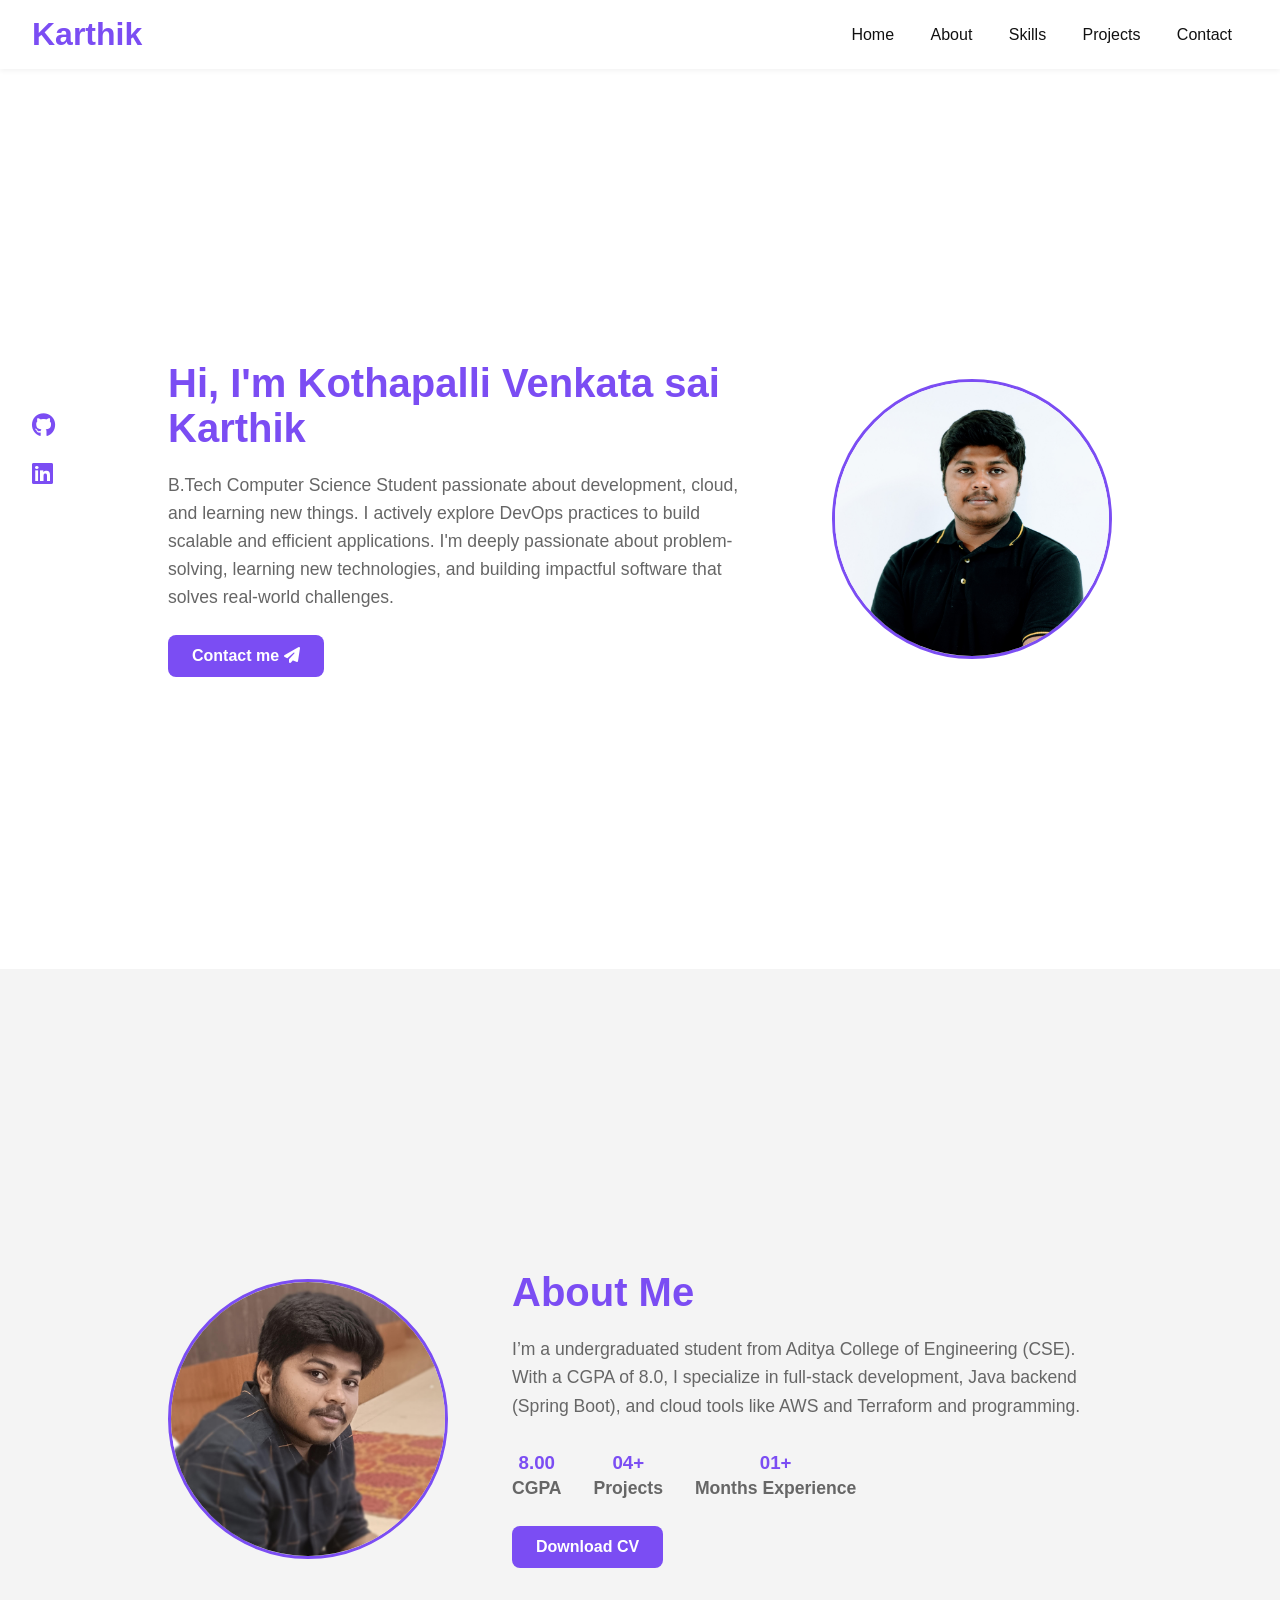
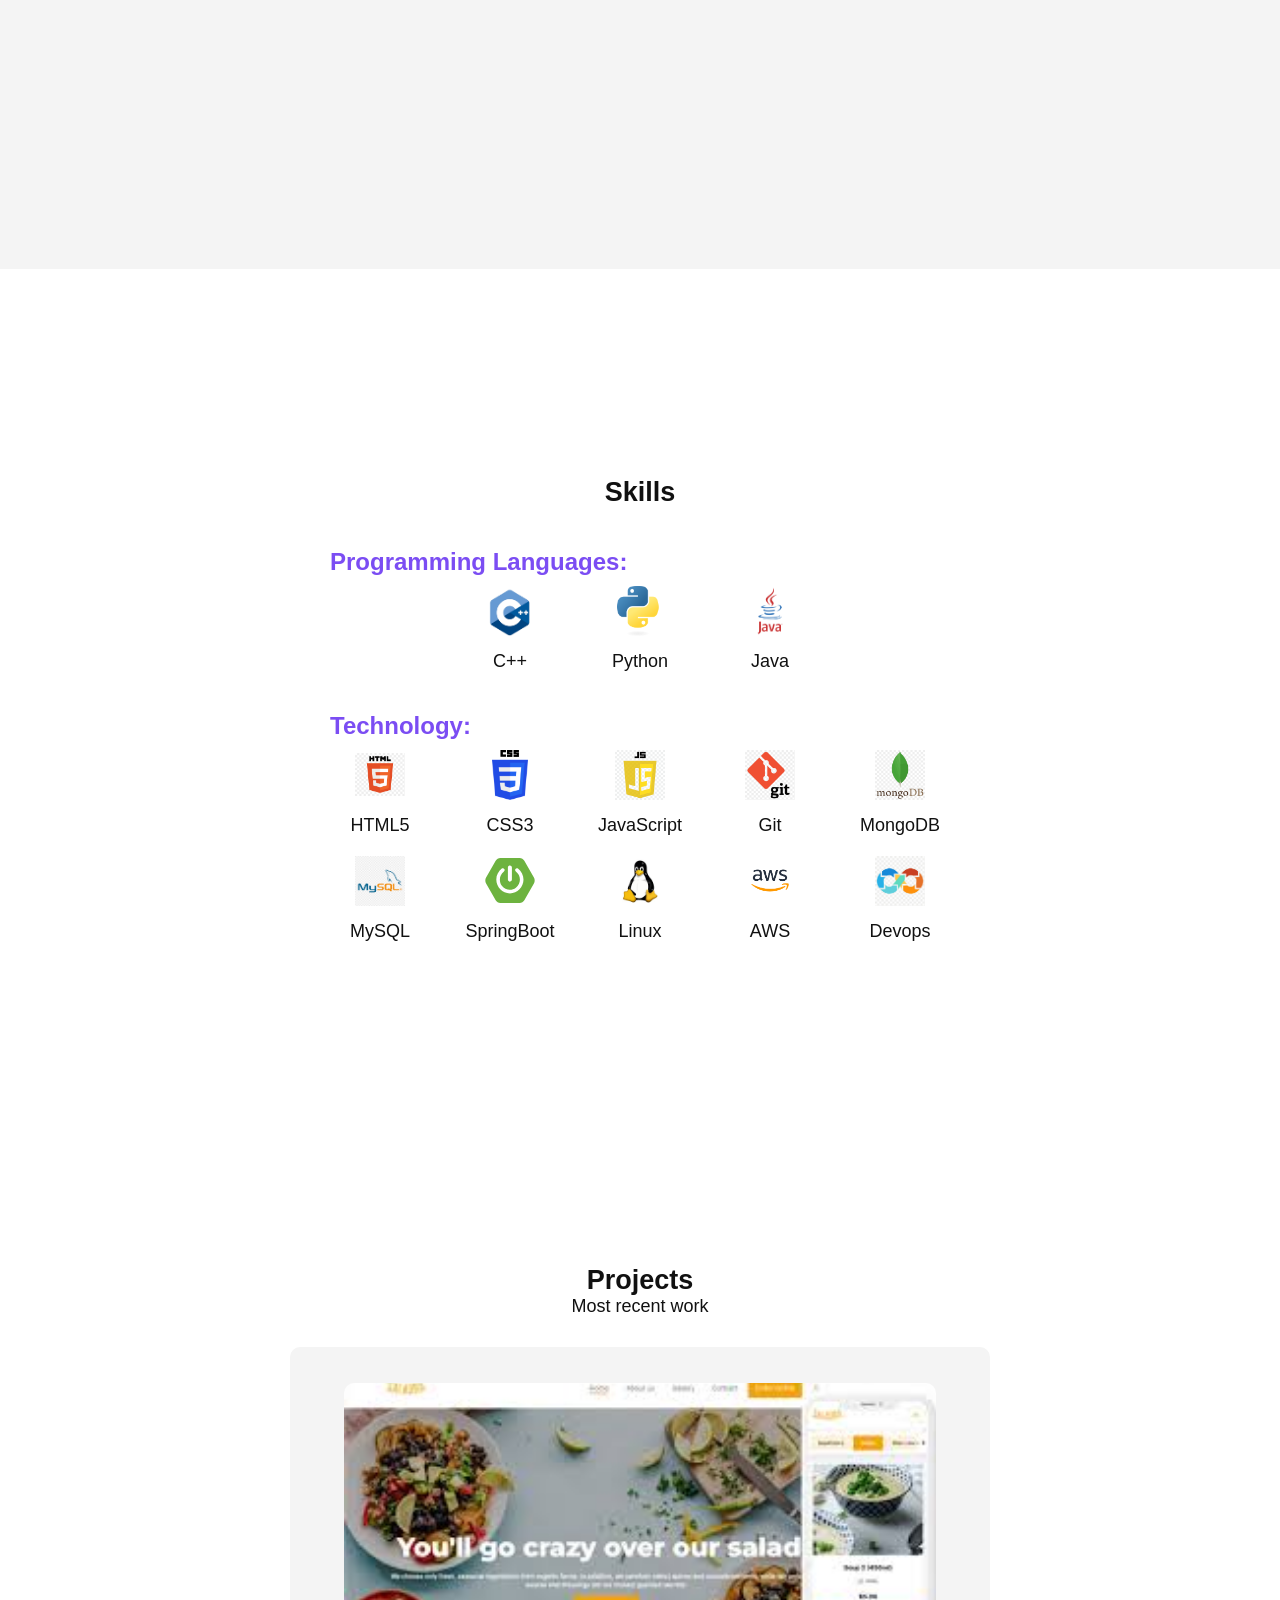
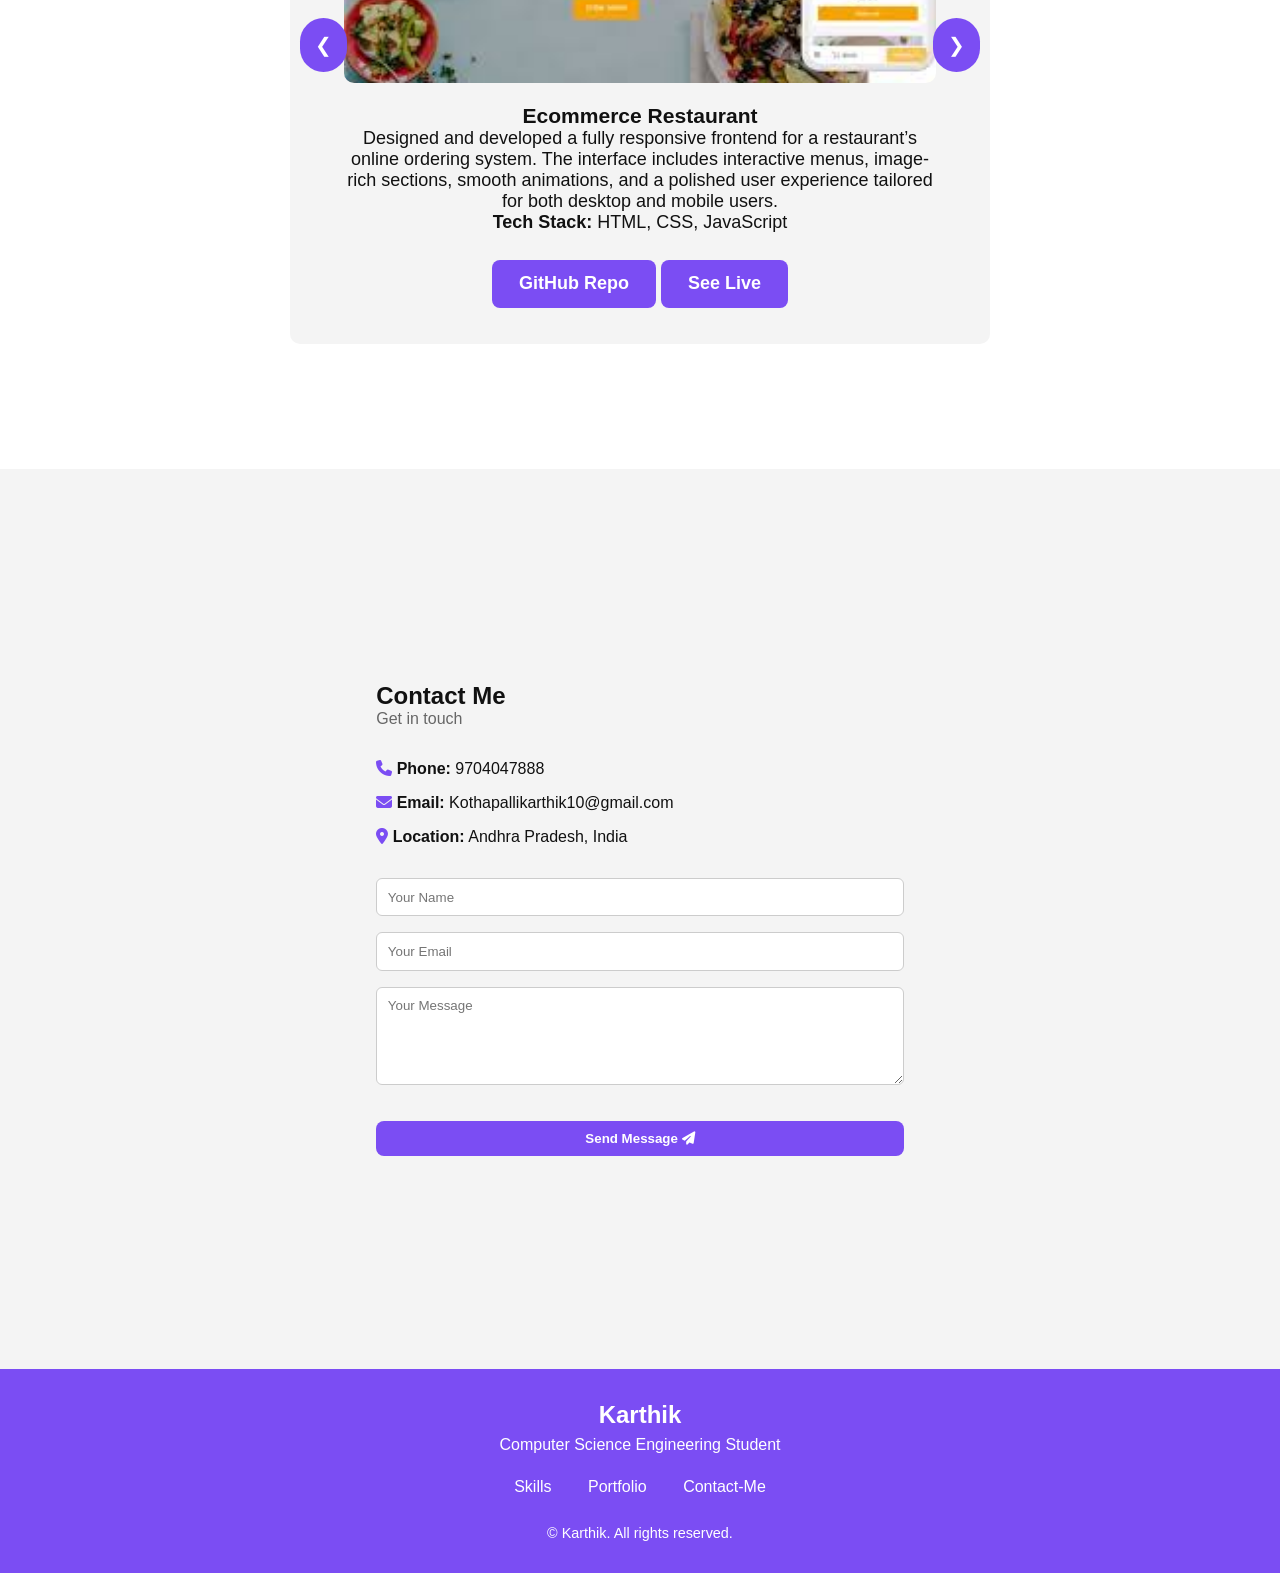
==== commit 63bfe49c: "Update index.html" ====
--- a/index.html
+++ b/index.html
@@ -26,7 +26,8 @@
   </div>
     <div class="content">
       <h2>Hi, I'm Kothapalli Venkata sai Karthik</h2>
-      <p>B.Tech Computer Science Student passionate about development, cloud, and learning new things.</p>
+      <p>B.Tech Computer Science Student passionate about development, cloud, and learning new things.
+      I actively explore DevOps practices to build scalable and efficient applications. I'm deeply passionate about problem-solving, learning new technologies, and building impactful software that solves real-world challenges.</p>
       <a href="#contact" class="btn">Contact me <i class="fa-solid fa-paper-plane"></i></a>
     </div>
     <img src="assets/profile1.JPG" alt="Karthik photo">
@@ -36,10 +37,11 @@
     <img src="assets/profile2.jpg" alt="Karthik photo">
     <div class="content">
       <h2>About Me</h2>
-      <p>I’m a undergraduated student from Aditya College of Engineering (CSE). With a CGPA of 8.0, I specialize in full-stack development, Java backend (Spring Boot), and cloud tools like AWS and Terraform and programming.</p>
+      <p>I’m a undergraduated student from Aditya College of Engineering (CSE). With a CGPA of 8.0, I specialize in full-stack development, Java backend (Spring Boot), and cloud tools like AWS and Terraform and programming.
+          </p>
       <div class="stats">
         <div>
-          <h3>08.00+</h3>
+          <h3>8.00</h3>
           <p>CGPA</p>
         </div>
         <div>
